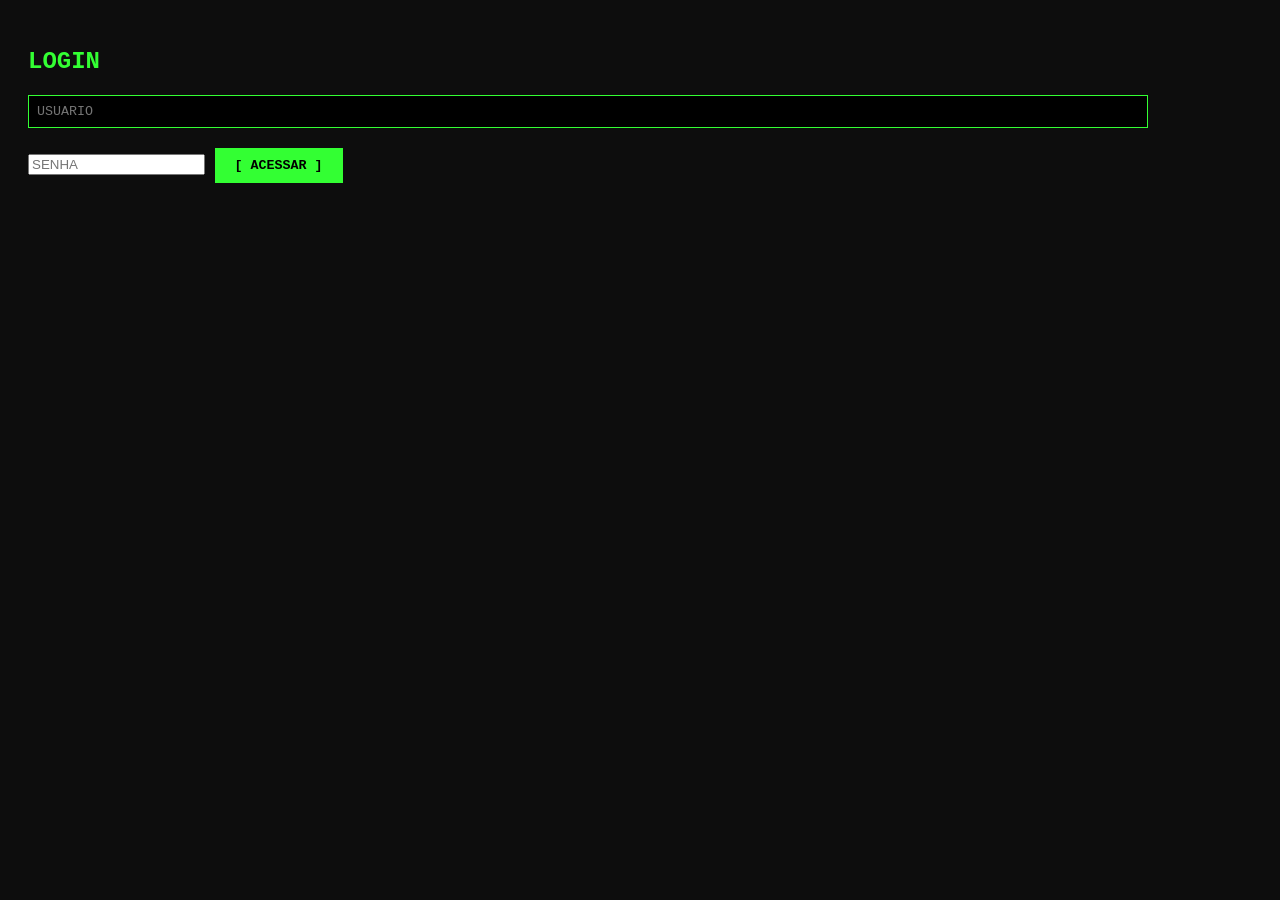
==== web/login.html @ 922b5111 "Fazendo as telas..." ====
<!DOCTYPE html>
<html lang="pt-BR">

</head>
<meta charset="UTF-8">
<title>SISTEMA DE ESTOQUE - LOGIN</title>
<link rel="stylesheet" href="css/style.css">
</head>

<body>

    <div class="login-container">
        <h2>LOGIN</h2>
        <form action="login" method="POST">
            <input type="text" name="usuario" placeholder="USUARIO" required>
            <input type="password" name="senha" placeholder="SENHA" required>
            <button type="submit">[ ACESSAR ]</button>
        </form>
    </div>

</body>
</html>
---- web/css/style.css ----
body {
            background-color: #0d0d0d;
            color: #33ff33;
            font-family: 'Courier New', Courier, monospace;
            padding: 20px;
        }

        .container {
            border: 2px solid #33ff33;
            padding: 20px;
            max-width: 600px;
            margin: 0 auto;
            box-shadow: 0 0 10px #33ff33;
        }

        h1 {
            text-align: center;
            text-transform: uppercase;
            border-bottom: 1px dashed #33ff33;
            padding-bottom: 10px;
        }

        label {
            display: block;
            margin-top: 15px;
            font-weight: bold;
        }

        input[type="text"] {
            background-color: #000;
            color: #33ff33;
            border: 1px solid #33ff33;
            padding: 8px;
            width: 90%;
            font-family: 'Courier New', Courier, monospace;
        }

        input[type="text"]:focus {
            outline: none;
            background-color: #1a1a1a;
        }

        button {
            background-color: #33ff33;
            color: #000;
            border: none;
            padding: 10px 20px;
            margin-top: 20px;
            font-family: 'Courier New', Courier, monospace;
            font-weight: bold;
            cursor: pointer;
            text-transform: uppercase;
        }

        button:hover {
            background-color: #26cc26;
        }

        .blink {
            animation: blinker 1s linear infinite;
        }

        @keyframes blinker {
            50% { opacity: 0; }
        }
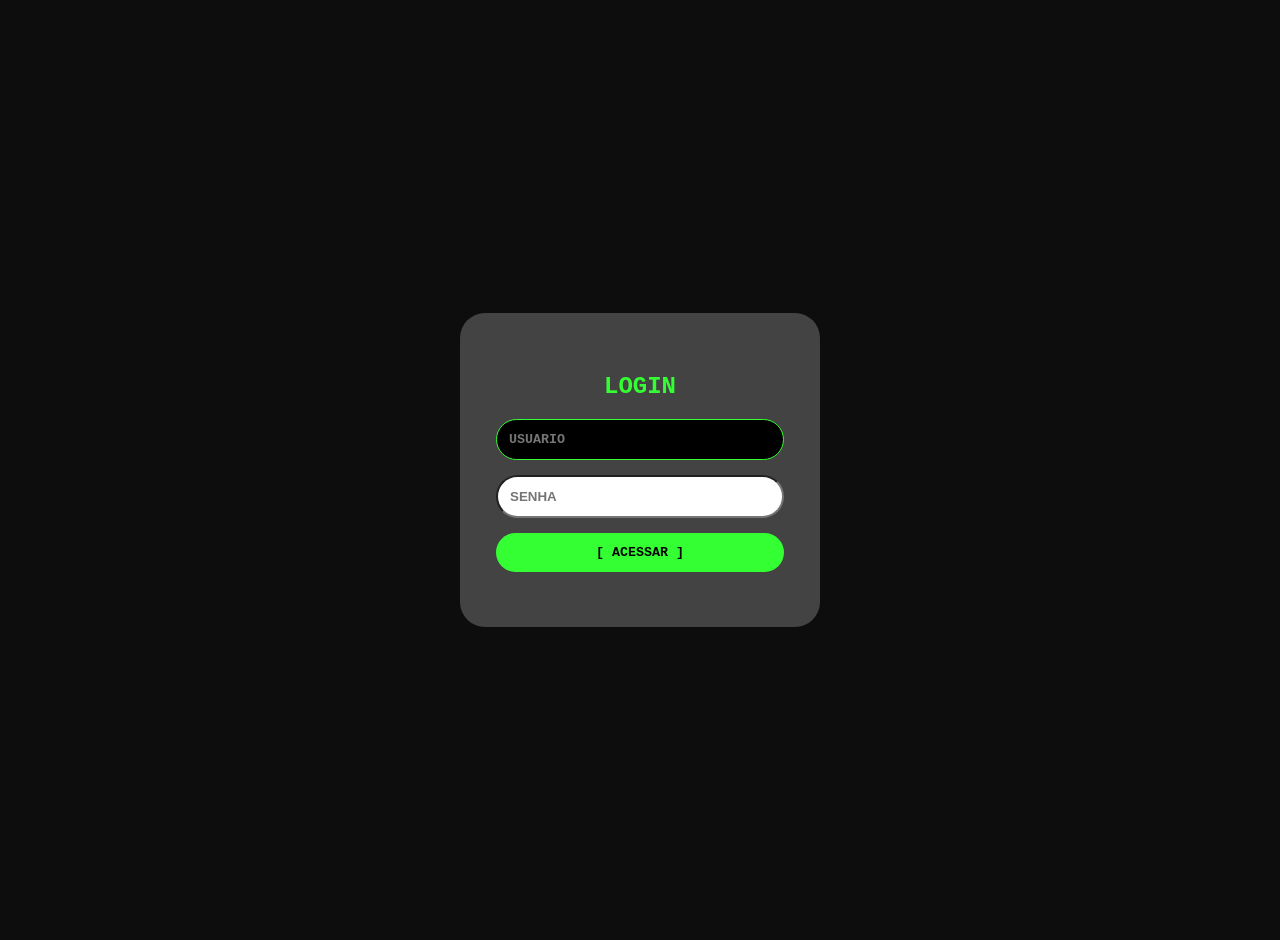
==== commit bf72f395: "Autenticação de usuários e tela de login" ====
--- a/web/login.html
+++ b/web/login.html
@@ -5,15 +5,17 @@
 <meta charset="UTF-8">
 <title>SISTEMA DE ESTOQUE - LOGIN</title>
 <link rel="stylesheet" href="css/style.css">
+<body class="tela-login"></body>
+<meta name="viewport" content="width=device-width, initial-scale=1.0">
 </head>
 
 <body>
 
     <div class="login-container">
-        <h2>LOGIN</h2>
-        <form action="login" method="POST">
-            <input type="text" name="usuario" placeholder="USUARIO" required>
-            <input type="password" name="senha" placeholder="SENHA" required>
+        <h2 class="login">LOGIN</h2>
+        <form action="LoginController" method="POST">
+            <input type="text" name="campoUsuario" placeholder="USUARIO" required>
+            <input type="password" name="campoSenha" placeholder="SENHA" required>
             <button type="submit">[ ACESSAR ]</button>
         </form>
     </div>
--- a/web/css/style.css
+++ b/web/css/style.css
@@ -1,65 +1,96 @@
-        body {
-            background-color: #0d0d0d;
-            color: #33ff33;
-            font-family: 'Courier New', Courier, monospace;
-            padding: 20px;
-        }
+body {
+    background-color: #0d0d0d;
+    color: #33ff33;
+    font-family: 'Courier New', Courier, monospace;
+    padding: 20px;
+}
 
-        .container {
-            border: 2px solid #33ff33;
-            padding: 20px;
-            max-width: 600px;
-            margin: 0 auto;
-            box-shadow: 0 0 10px #33ff33;
-        }
 
-        h1 {
-            text-align: center;
-            text-transform: uppercase;
-            border-bottom: 1px dashed #33ff33;
-            padding-bottom: 10px;
-        }
+.container {
+    border: 2px solid #33ff33;
+    padding: 20px;
+    max-width: 600px;
+    margin: 0 auto;
+    box-shadow: 0 0 10px #33ff33;
+}
 
-        label {
-            display: block;
-            margin-top: 15px;
-            font-weight: bold;
-        }
+h1 {
+    text-align: center;
+    text-transform: uppercase;
+    border-bottom: 1px dashed #33ff33;
+    padding-bottom: 10px;
+}
 
-        input[type="text"] {
-            background-color: #000;
-            color: #33ff33;
-            border: 1px solid #33ff33;
-            padding: 8px;
-            width: 90%;
-            font-family: 'Courier New', Courier, monospace;
-        }
+label {
+    display: block;
+    margin-top: 15px;
+    font-weight: bold;
+}
 
-        input[type="text"]:focus {
-            outline: none;
-            background-color: #1a1a1a;
-        }
+input[type="text"] {
+    background-color: #000;
+    color: #33ff33;
+    border: 1px solid #33ff33;
+    padding: 8px;
+    width: 90%;
+    font-family: 'Courier New', Courier, monospace;
+}
 
-        button {
-            background-color: #33ff33;
-            color: #000;
-            border: none;
-            padding: 10px 20px;
-            margin-top: 20px;
-            font-family: 'Courier New', Courier, monospace;
-            font-weight: bold;
-            cursor: pointer;
-            text-transform: uppercase;
-        }
+input[type="text"]:focus {
+    outline: none;
+    background-color: #1a1a1a;
+}
 
-        button:hover {
-            background-color: #26cc26;
-        }
+button {
+    background-color: #33ff33;
+    color: #000;
+    border: none;
+    padding: 10px 20px;
+    margin-top: 20px;
+    font-family: 'Courier New', Courier, monospace;
+    font-weight: bold;
+    cursor: pointer;
+    text-transform: uppercase;
+}
 
-        .blink {
-            animation: blinker 1s linear infinite;
-        }
+button:hover {
+    background-color: #26cc26;
+}
 
-        @keyframes blinker {
-            50% { opacity: 0; }
-        }
+.blink {
+    animation: blinker 1s linear infinite;
+}
+
+@keyframes blinker {
+    50% {
+        opacity: 0;
+    }
+}
+
+/* TELA DE LOGIN */
+body.tela-login {
+    display: flex;
+    justify-content: center;
+    align-items: center;
+    height: 100vh;
+    margin: 0;
+}
+.login-container {
+    background-color: rgb(68, 67, 67);
+    width: 90%;
+    max-width: 320px;
+    padding: 40px 20px;
+    border-radius: 25px;
+    text-align: center;
+}
+
+.login-container input,
+.login-container button {
+    display: block;
+    width: 90%;
+    box-sizing: border-box;
+    margin: 15px auto;
+    padding: 12px;
+    border-radius: 25px;
+    font-weight: bold;
+}
